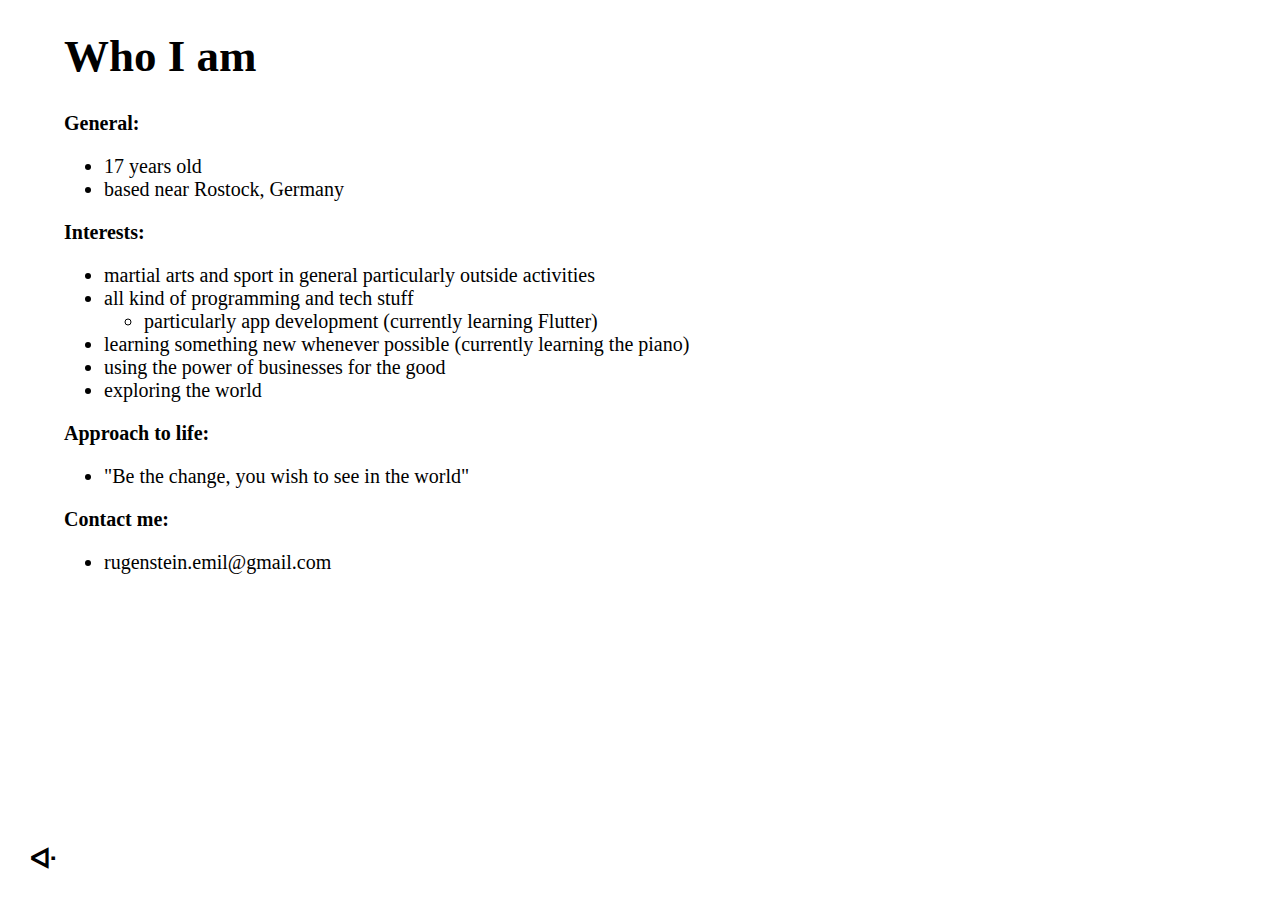
==== about.html @ 78cd3add "Add files via upload" ====
<!DOCTYPE html>
<html>

<head>
    <style>
        .listHeader {
            font-weight: 600;
            font-size: 20px;
        }

        .listText {
            font-size: 20px;
        }

        .backButton {
            border: none;
            font-size: 24;
            font-weight: 600;
            background-color: transparent;
            padding: 0px 20px;
            margin: 0 10px;
        }

/* stick footer to the bottom*/
        html,
        body {
            height: 94%;
            margin: 0;
        }

        .content {
            padding: 0;
            min-height: 100%;
            margin: 0 auto -50px;
        }

        .footer,
        .push {
            height: 50px;
        }
    </style>
</head>

<body>
    <div class="content" style="text-align: left; margin: 0 5%;">
        <h1 style="font-size: 45px">Who I am</h1>
        <h2 class="listHeader">General:</h2>
        <ul class="listText">
            <li>17 years old</li>
            <li>based near Rostock, Germany</li>
        </ul>
        <h2 class="listHeader">Interests:</h2>
        <ul class="listText">
            <li>martial arts and sport in general particularly outside activities</li>
            <li>all kind of programming and tech stuff <ul>
                    <li>particularly app development (currently learning Flutter)</li>
                </ul>
            </li>
            <li>learning something new whenever possible (currently learning the piano)</li>
            <li>using the power of businesses for the good</li>
            <li>exploring the world</li>
        </ul>
        <h2 class="listHeader">Approach to life:</h2>
        <ul class="listText">
            <li>"Be the change, you wish to see in the world"</li>
        </ul>
        <h2 class="listHeader">Contact me:</h2>
        <ul class="listText">
            <li>rugenstein.emil@gmail.com</li>
        </ul>
        <div class="push"></div>
    </div>
    <footer class="footer">
        <button onclick="location.href = 'index.html'" class="backButton">
            <h1>&#5144;</h1>
        </button>
    </footer>
</body>

</html>
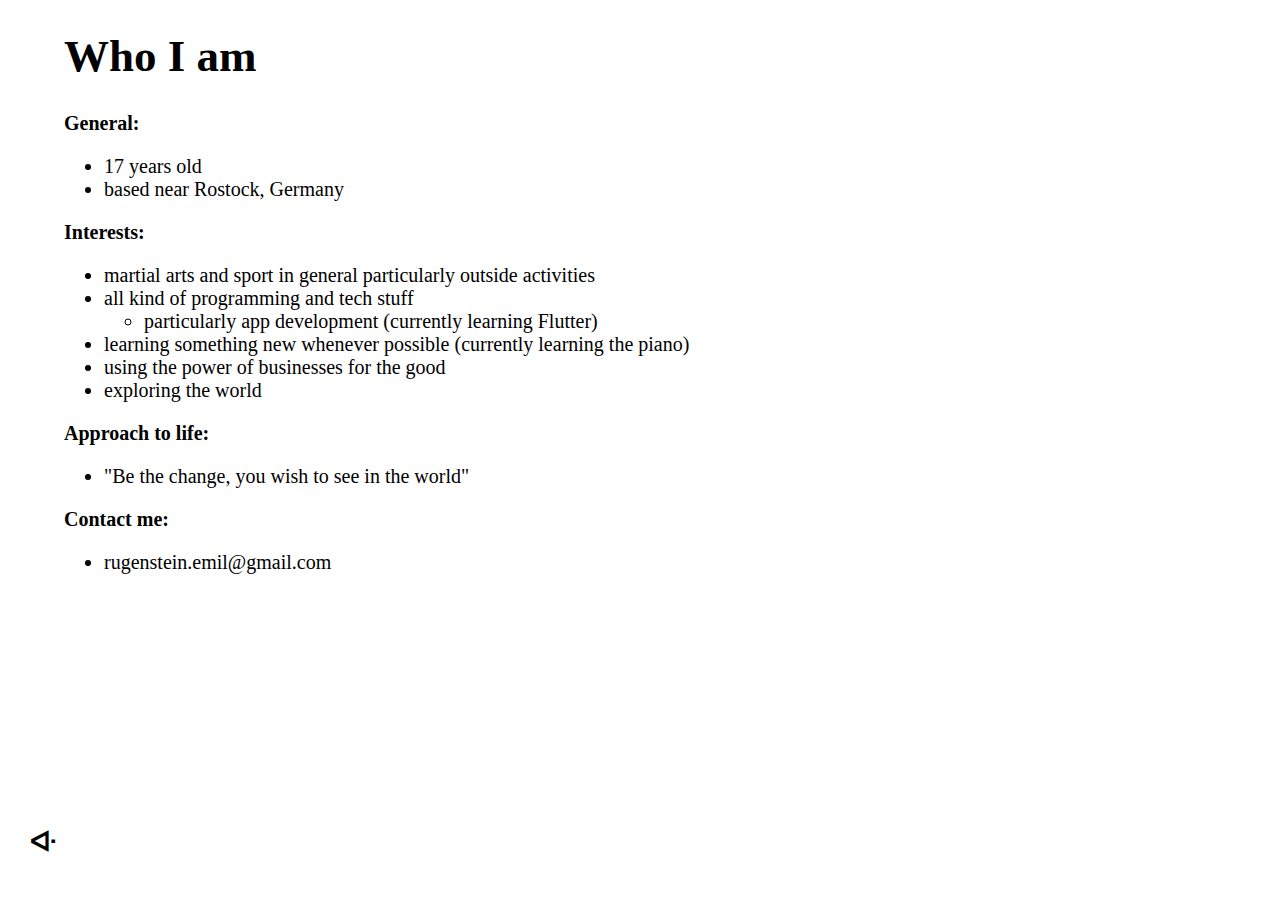
==== commit 40d02bd4: "Update about.html" ====
--- a/about.html
+++ b/about.html
@@ -24,7 +24,7 @@
 /* stick footer to the bottom*/
         html,
         body {
-            height: 94%;
+            height: 93%;
             margin: 0;
         }
 
@@ -77,4 +77,4 @@
     </footer>
 </body>
 
-</html>+</html>
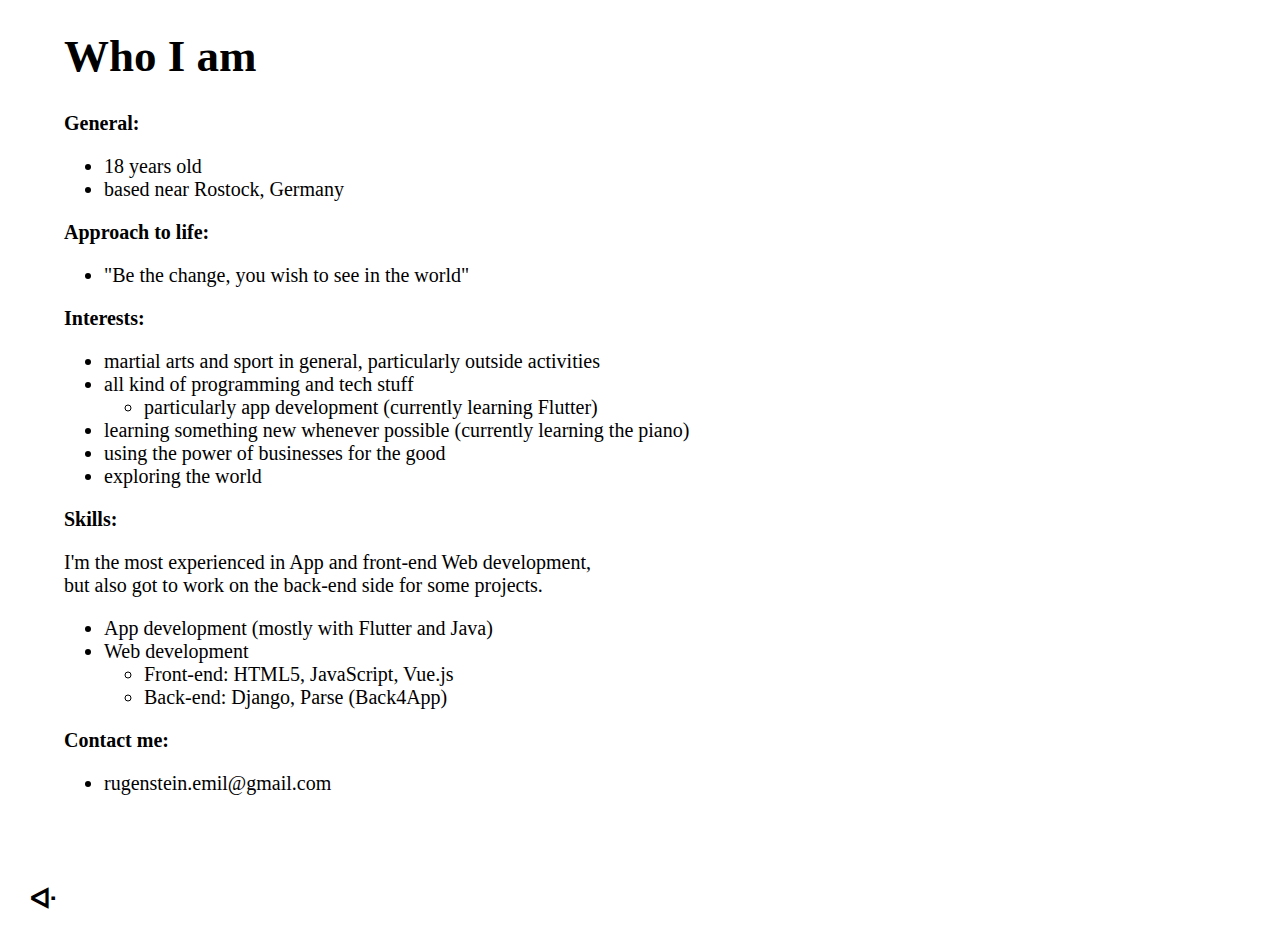
==== commit e356bc89: "added "skills"" ====
--- a/about.html
+++ b/about.html
@@ -46,12 +46,16 @@
         <h1 style="font-size: 45px">Who I am</h1>
         <h2 class="listHeader">General:</h2>
         <ul class="listText">
-            <li>17 years old</li>
+            <li>18 years old</li>
             <li>based near Rostock, Germany</li>
+        </ul>
+        <h2 class="listHeader">Approach to life:</h2>
+        <ul class="listText">
+            <li>"Be the change, you wish to see in the world"</li>
         </ul>
         <h2 class="listHeader">Interests:</h2>
         <ul class="listText">
-            <li>martial arts and sport in general particularly outside activities</li>
+            <li>martial arts and sport in general, particularly outside activities</li>
             <li>all kind of programming and tech stuff <ul>
                     <li>particularly app development (currently learning Flutter)</li>
                 </ul>
@@ -60,9 +64,15 @@
             <li>using the power of businesses for the good</li>
             <li>exploring the world</li>
         </ul>
-        <h2 class="listHeader">Approach to life:</h2>
+        <h2 class="listHeader">Skills:</h2>
+        <p class="listText">I'm the most experienced in App and front-end Web development,<br>but also got to work on the back-end side for some projects.</p>
         <ul class="listText">
-            <li>"Be the change, you wish to see in the world"</li>
+            <li>App development (mostly with Flutter and Java)</li>
+            <li>Web development <ul>
+                <li>Front-end: HTML5, JavaScript, Vue.js</li>
+                <li>Back-end: Django, Parse (Back4App)</li>
+            </ul>
+            </li>
         </ul>
         <h2 class="listHeader">Contact me:</h2>
         <ul class="listText">
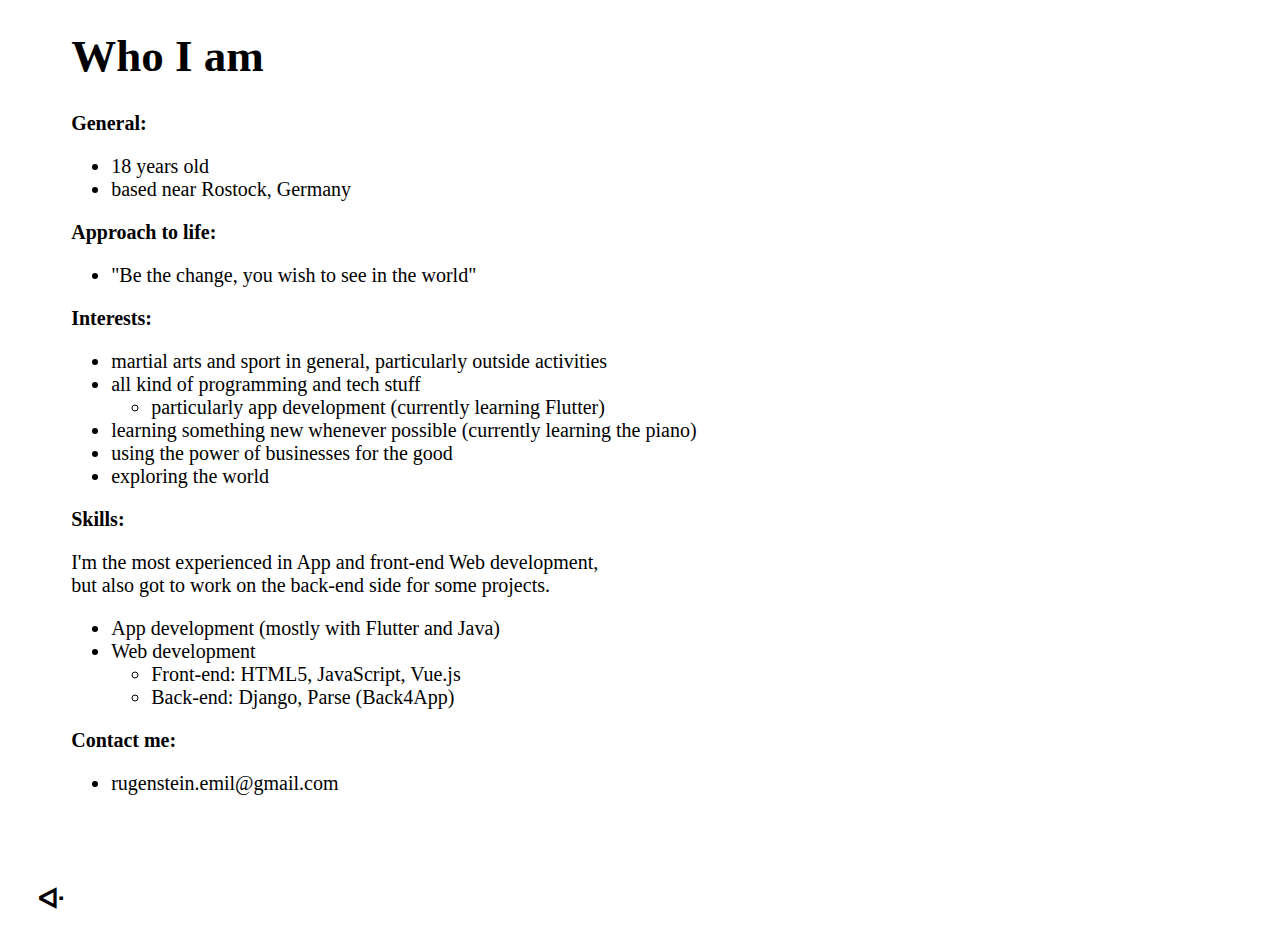
==== commit cec30784: "general improvments + added "sawayo"" ====
--- a/about.html
+++ b/about.html
@@ -21,12 +21,6 @@
             margin: 0 10px;
         }
 
-/* stick footer to the bottom*/
-        html,
-        body {
-            height: 93%;
-            margin: 0;
-        }
 
         .content {
             padding: 0;
@@ -36,6 +30,7 @@
 
         .footer,
         .push {
+            margin-top: auto;
             height: 50px;
         }
     </style>
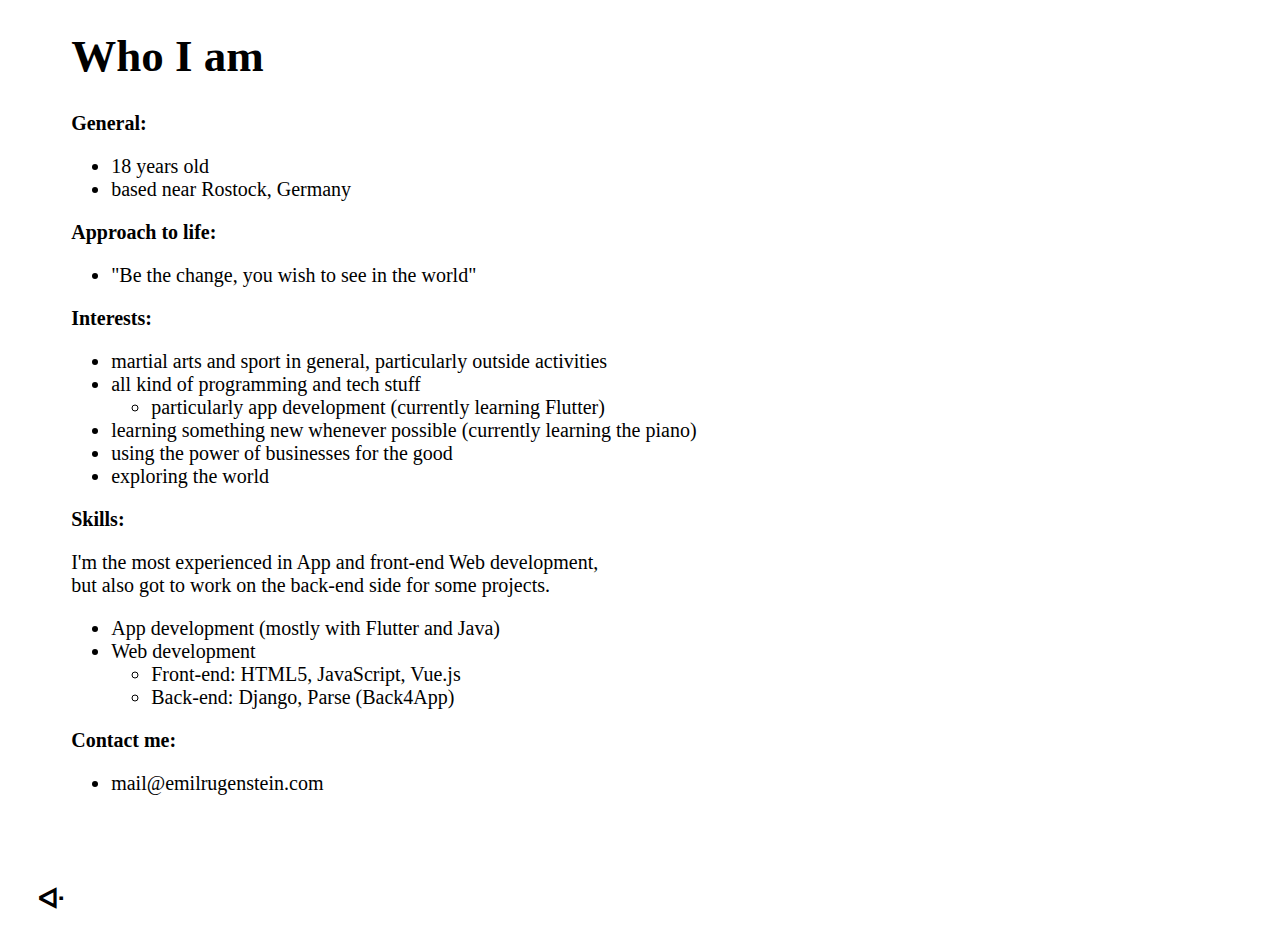
==== commit e652db84: "changed mail address" ====
--- a/about.html
+++ b/about.html
@@ -13,6 +13,7 @@
         }
 
         .backButton {
+            cursor: pointer;
             border: none;
             font-size: 24;
             font-weight: 600;
@@ -71,7 +72,7 @@
         </ul>
         <h2 class="listHeader">Contact me:</h2>
         <ul class="listText">
-            <li>rugenstein.emil@gmail.com</li>
+            <li>mail@emilrugenstein.com</li>
         </ul>
         <div class="push"></div>
     </div>
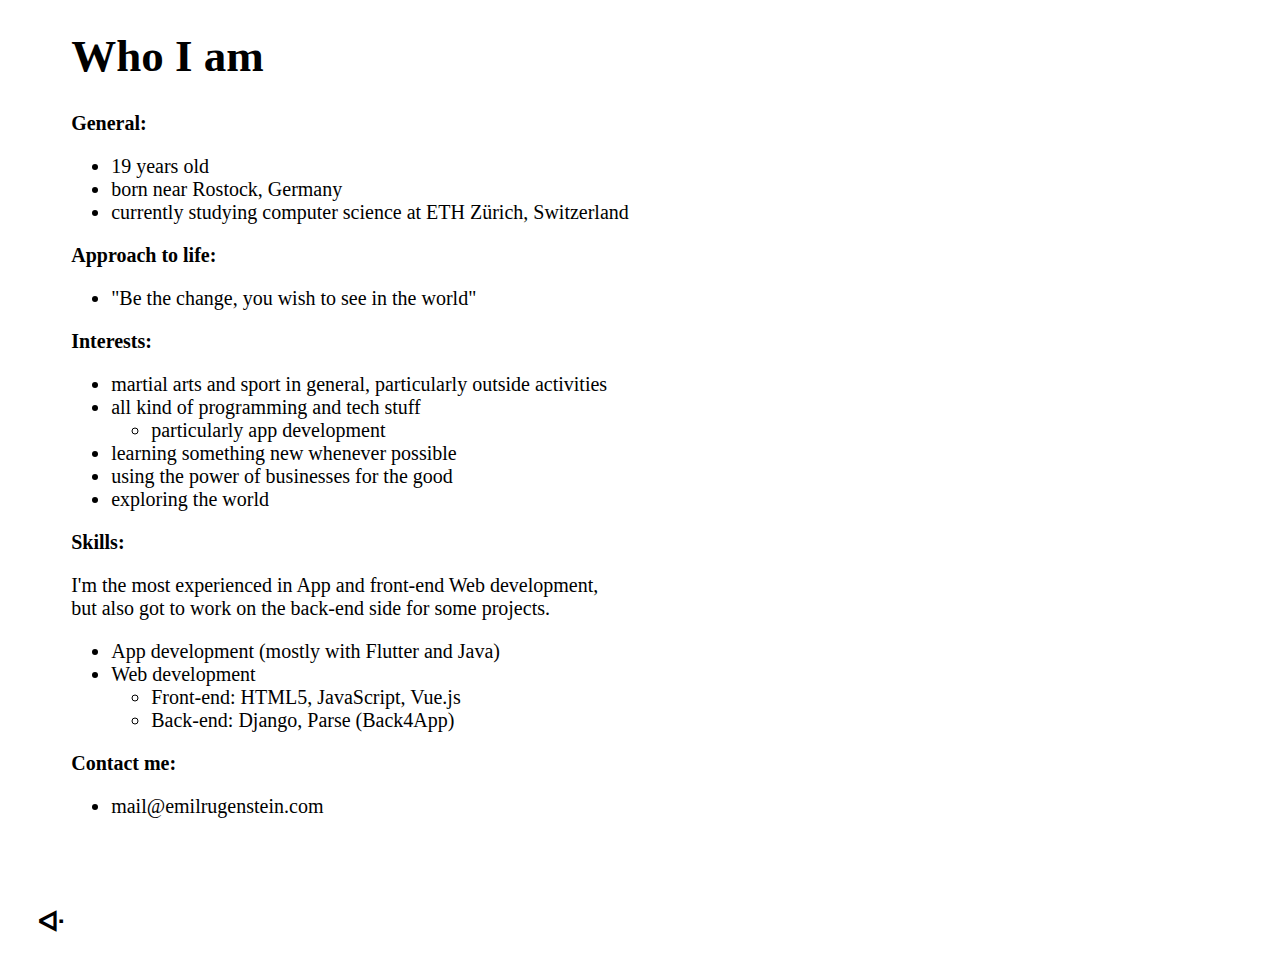
==== commit 1eb42d22: "First changes and updates after a long time" ====
--- a/about.html
+++ b/about.html
@@ -42,8 +42,9 @@
         <h1 style="font-size: 45px">Who I am</h1>
         <h2 class="listHeader">General:</h2>
         <ul class="listText">
-            <li>18 years old</li>
-            <li>based near Rostock, Germany</li>
+            <li>19 years old</li>
+            <li>born near Rostock, Germany</li>
+            <li>currently studying computer science at ETH Zürich, Switzerland</li>
         </ul>
         <h2 class="listHeader">Approach to life:</h2>
         <ul class="listText">
@@ -53,10 +54,10 @@
         <ul class="listText">
             <li>martial arts and sport in general, particularly outside activities</li>
             <li>all kind of programming and tech stuff <ul>
-                    <li>particularly app development (currently learning Flutter)</li>
+                    <li>particularly app development</li>
                 </ul>
             </li>
-            <li>learning something new whenever possible (currently learning the piano)</li>
+            <li>learning something new whenever possible</li>
             <li>using the power of businesses for the good</li>
             <li>exploring the world</li>
         </ul>
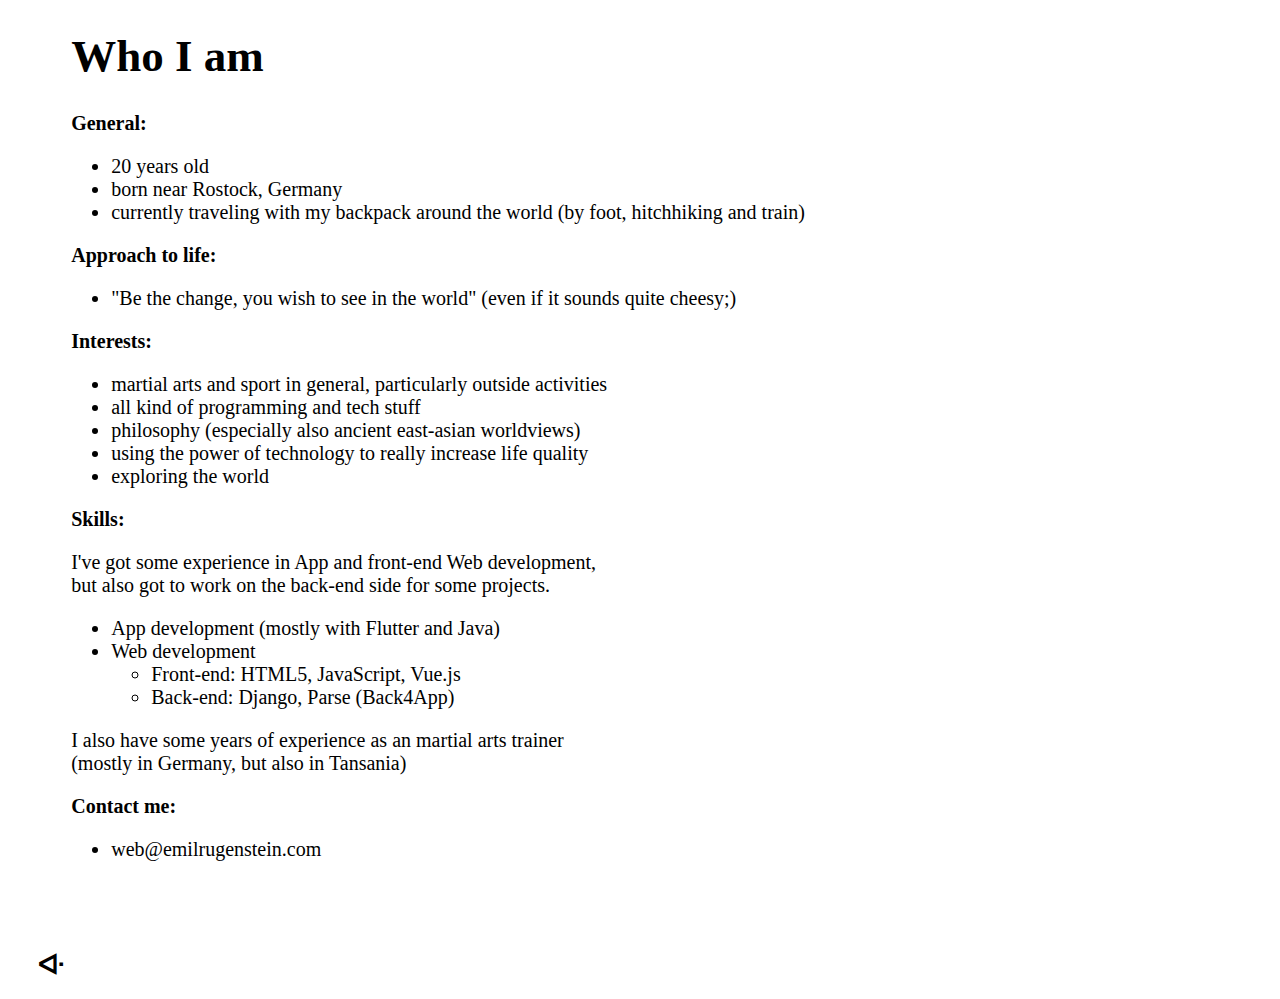
==== commit 1b155b2b: "updated for 2023" ====
--- a/about.html
+++ b/about.html
@@ -42,27 +42,24 @@
         <h1 style="font-size: 45px">Who I am</h1>
         <h2 class="listHeader">General:</h2>
         <ul class="listText">
-            <li>19 years old</li>
+            <li>20 years old</li>
             <li>born near Rostock, Germany</li>
-            <li>currently studying computer science at ETH Zürich, Switzerland</li>
+            <li>currently traveling with my backpack around the world (by foot, hitchhiking and train)</li>
         </ul>
         <h2 class="listHeader">Approach to life:</h2>
         <ul class="listText">
-            <li>"Be the change, you wish to see in the world"</li>
+            <li>"Be the change, you wish to see in the world" (even if it sounds quite cheesy;)</li>
         </ul>
         <h2 class="listHeader">Interests:</h2>
         <ul class="listText">
             <li>martial arts and sport in general, particularly outside activities</li>
-            <li>all kind of programming and tech stuff <ul>
-                    <li>particularly app development</li>
-                </ul>
-            </li>
-            <li>learning something new whenever possible</li>
-            <li>using the power of businesses for the good</li>
+            <li>all kind of programming and tech stuff </li>
+            <li>philosophy (especially also ancient east-asian worldviews) </li>
+            <li>using the power of technology to really increase life quality</li>
             <li>exploring the world</li>
         </ul>
         <h2 class="listHeader">Skills:</h2>
-        <p class="listText">I'm the most experienced in App and front-end Web development,<br>but also got to work on the back-end side for some projects.</p>
+        <p class="listText">I've got some experience in App and front-end Web development,<br>but also got to work on the back-end side for some projects.</p>
         <ul class="listText">
             <li>App development (mostly with Flutter and Java)</li>
             <li>Web development <ul>
@@ -71,9 +68,10 @@
             </ul>
             </li>
         </ul>
+        <p class="listText">I also have some years of experience as an martial arts trainer <br> (mostly in Germany, but also in Tansania)</p>
         <h2 class="listHeader">Contact me:</h2>
         <ul class="listText">
-            <li>mail@emilrugenstein.com</li>
+            <li>web@emilrugenstein.com</li>
         </ul>
         <div class="push"></div>
     </div>
